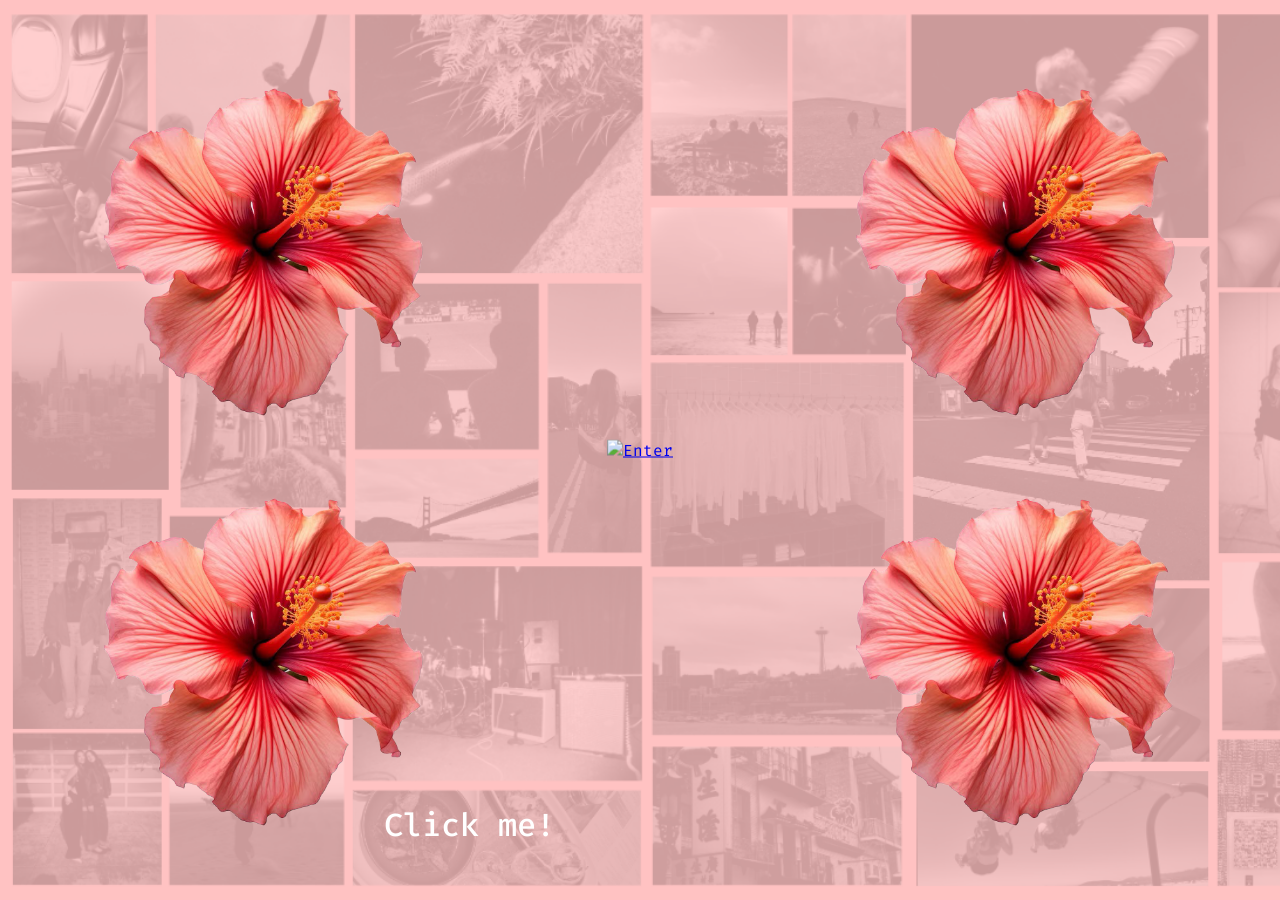
==== index.html @ cc0c0936 "updated root folder" ====
<!doctype html>
<html lang="en">

<head>
    <meta charset="UTF-8">
    <title>Home</title>
    <link rel="stylesheet" href="css/style.css">
</head>

<body>

    <!-- =========================
         ENTER GIF (Main Link)
    ========================== -->
    <a href="thefeed/thefeed.html" id="enter">
        <img src="img/The-FEED.gif" alt="Enter">
    </a>
<h1>
    <a href="thefeed/thefeed.html">Click me!</a>
</h1>


    <!-- =========================
         FLOWER BORDER DECORATION
    ========================== -->

    <!-- Top Left -->
    <img src="img/flower.png" id="f1">

    <!-- Top Right -->
    <img src="img/flower.png" id="f2">

    <!-- Bottom Left -->
    <img src="img/flower.png" id="f3">

    <!-- Bottom Right -->
    <img src="img/flower.png" id="f4">



</body>
</html>
---- css/style.css ----
/* =========================
   GOOGLE FONT
========================= */
@import url('https://fonts.googleapis.com/css2?family=Fira+Code:wght@300..700&display=swap');

/* =========================
   GLOBAL STYLES
========================= */
body {
    background-image: url('../thefeed/img/background.png');
    background-repeat: no-repeat;
    background-attachment: fixed;
    background-size: cover;
    font-family: "Fira Code", monospace;
    display: flex;
    flex-wrap: wrap;        
    justify-content:center;
    gap: 20px; 
}

p a.back-button {
    color: white;
    font-size: 28px;
    text-decoration: none;
}
h1 {
    font-family: "Fira Code", monospace;
    font-weight: 500;
    font-optical-sizing: auto;
    color: white;
    position: absolute;
    top: 87%;
    left: 30%;
}

h1 a {
    color: white;
    text-decoration: none;
}

/* Paragraph text */
p {
    font-family: "Fira Code", monospace;
    font-optical-sizing: auto;
}

/* =========================
   MEDIA (IMAGES + VIDEOS)
========================= */

/* All images */
img {
    object-fit: contain;
    height: auto;
    max-width: 100%;
}

/* Images + videos (shared sizing) */
video {
    width: 300px;
    height: auto;
    object-fit: contain;
}

/* =========================
   LAYOUT ROWS
========================= */
.row1 {
    display: flex;
    flex-wrap: wrap;        
    justify-content: center;
    gap: 20px;  
}

.row {
    display: flex;
    flex-wrap: wrap;
    justify-content: center;
    gap: 20px;
}

/* =========================
   MUSIC SECTION
========================= */
.music {
    margin: 20px;
    display: flex;
    flex-wrap: wrap;        
    justify-content: center;
    gap: 20px; 
}

/* =========================
   FLOWER POSITIONING
========================= */
#f1 { position: absolute; top: 5%; left: 5%; width: 400px; height: auto; }
#f2 { position: absolute; top: 5%; right: 5%; width: 400px; height: auto; }
#f3 { position: absolute; bottom: 5%; left: 5%; width: 400px; height: auto; }
#f4 { position: absolute; bottom: 5%; right: 5%; width: 400px; height: auto; }
#f5 { position: absolute; top: 5%; left: 5%; transform: translateY(-50%); width: 400px; height: auto; }
#f6 { position: absolute; top: 5%; left: 5%; transform: translateX(-50%); width: 400px; height: auto; }
#f7 { position: absolute; bottom: 5%; left: 5%; transform: translateX(-50%); width: 400px; height: auto; }
#f8 { position: absolute; top: 5%; right: 5%; transform: translateY(-50%); width: 400px; height: auto; }
#f9 { position: absolute; top: 5%; left: 5%; transform: translateY(-50%); width: 400px; height: auto; }

/* =========================
   ENTER GIF (INDEX PAGE)
========================= */
#enter {
    position: absolute;
    top: 50%;
    left: 50%;
    transform: translate(-50%, -50%);
}

#enter img {
    width: 700px;
    height: auto;
}

/* =========================
   ABOUT ME SECTION
========================= */
.container {
    display: flex;
    align-items: center;
    gap: 40px;
    max-width: 900px;
    margin: 60px auto;
    font-family: Arial, sans-serif;
}

.profile-image img {
    width: 250px;
    height: auto;
    border-radius: 12px;
}

.text-content {
    flex: 1;
}

.text-content p {
    margin-bottom: 16px;
    line-height: 1.6;
}

/* =========================
   WALLPAPER / LULU SECTION
========================= */
.thefeed {
    display: flex;
    align-items: center;
    gap: 40px;
    max-width: 900px;
    margin: 40px auto;
    font-family: Arial, sans-serif;
}

.feed-image img {
    width: 250px;
    height: auto;
    border-radius: 12px;
}

.feed-text {
    flex: 1;
    line-height: 1.6;
}

/* =========================
   NOTES & FEED SECTIONS (GRID LAYOUT)
========================= */

/* Generic flex container for feeds with text on right */
.thefeed.notes-feed,
.thefeed.instagram-motivation,
.thefeed.design-feed {
    display: flex;
    align-items: flex-start;
    gap: 40px;
    max-width: 900px;
    margin: 40px auto;
    flex-wrap: wrap;
}

/* Gallery container for left-side images */
.feed-gallery {
    display: flex;
    flex-direction: row;
    gap: 16px;
    flex-wrap: wrap;
}

/* Rectangular images (phone screen proportions) */
.feed-gallery img {
    width: 220px;       /* phone screen width */
    height: 400px;      /* phone screen height */
    border-radius: 12px;
    object-fit: cover;  /* fills container while keeping aspect */
    display: block;
}

/* Text block on the right */
.feed-text {
    flex: 1;                /* takes remaining space */
    line-height: 1.6;
}

/* Flush-left text for specific sections */
.feed-text.flush-left {
    text-align: left;
}

/* =========================
   SPECIFIC SECTION CLASSES (optional) for clarity
========================= */

/* Instagram Motivation */
.thefeed.instagram-motivation .feed-gallery img {
    width: 220px;
    height: 400px;
}

/* Design / Funny */
.thefeed.design-feed .feed-gallery img {
    width: 220px;
    height: 400px;
}

/* Notes Section */
.thefeed.notes-feed .feed-gallery img {
    width: 220px;
    height: 400px;
}

/* =========================
   FRIENDS' SPOTIFY GRID 3x3
========================= */
.thefeed.notes-feed:last-of-type .feed-gallery {
    display: grid;
    grid-template-columns: repeat(3, 1fr);
    grid-auto-rows: 400px;
    gap: 16px;
    justify-items: center;
}

.thefeed.notes-feed:last-of-type .feed-gallery .music {
    width: 220px;
    height: 400px;
    margin: 0;
}
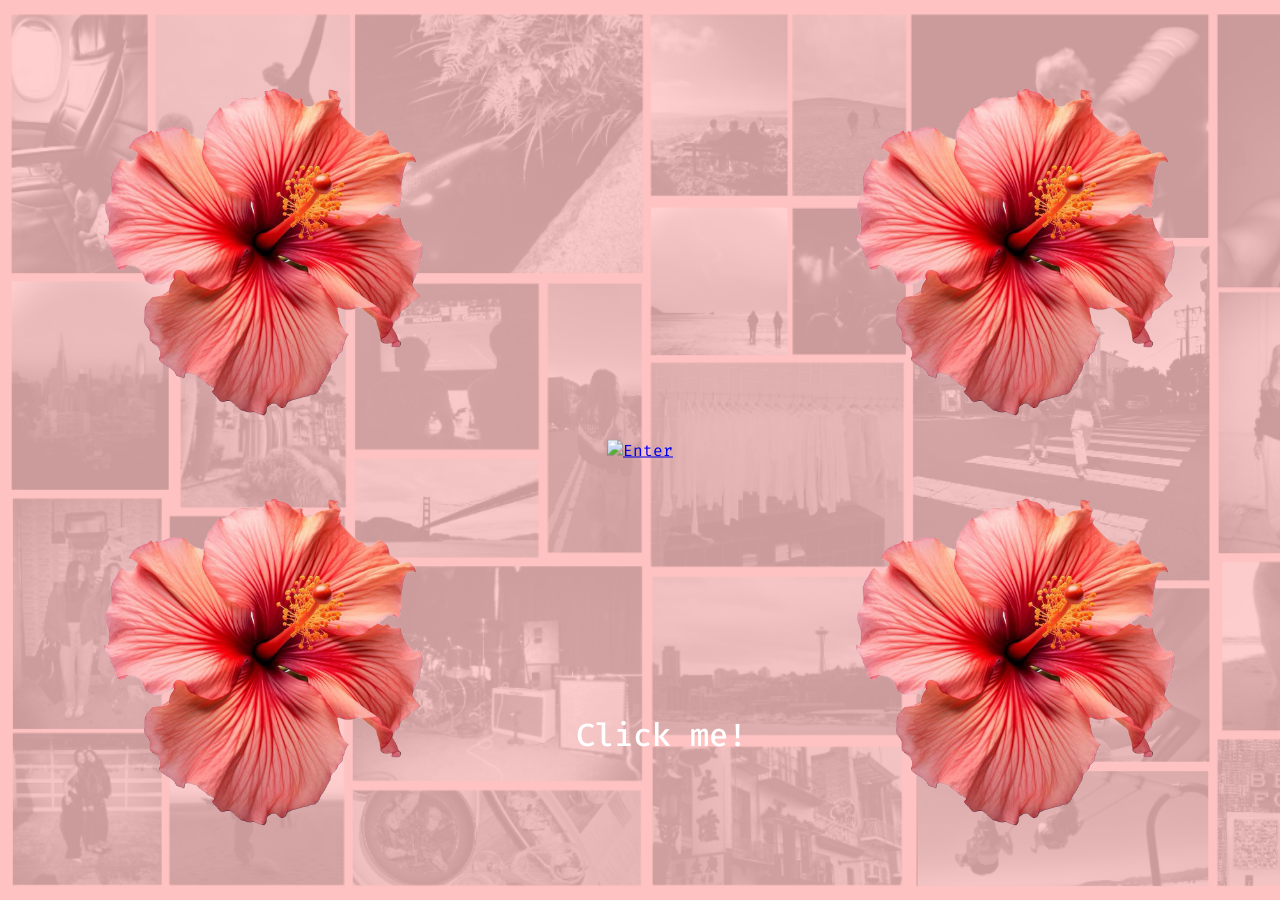
==== commit d47a1f32: "added borders and moved enter text" ====
--- a/index.html
+++ b/index.html
@@ -37,6 +37,5 @@
     <img src="img/flower.png" id="f4">
 
 
-
 </body>
 </html>
--- a/css/style.css
+++ b/css/style.css
@@ -29,8 +29,8 @@
     font-optical-sizing: auto;
     color: white;
     position: absolute;
-    top: 87%;
-    left: 30%;
+    top: 77%;
+    left: 45%;
 }
 
 h1 a {
@@ -88,6 +88,7 @@
     flex-wrap: wrap;        
     justify-content: center;
     gap: 20px; 
+    
 }
 
 /* =========================
@@ -166,6 +167,9 @@
 .feed-text {
     flex: 1;
     line-height: 1.6;
+    border-radius: 15px;
+    padding: 3%;
+    background-color: white;
 }
 
 /* =========================
@@ -182,6 +186,7 @@
     max-width: 900px;
     margin: 40px auto;
     flex-wrap: wrap;
+   
 }
 
 /* Gallery container for left-side images */
@@ -243,10 +248,20 @@
     grid-auto-rows: 400px;
     gap: 16px;
     justify-items: center;
+    background-image: rgb(208, 95, 95);
+    border-radius: 15px;
+    padding: 3%;
 }
 
 .thefeed.notes-feed:last-of-type .feed-gallery .music {
     width: 220px;
-    height: 400px;
+    height: 400x;
     margin: 0;
+      
+
+}
+
+.thefeed.notes-feed:last-of-type .feed-gallery .music img{
+    max-width: 100%;
+    height: auto;
 }
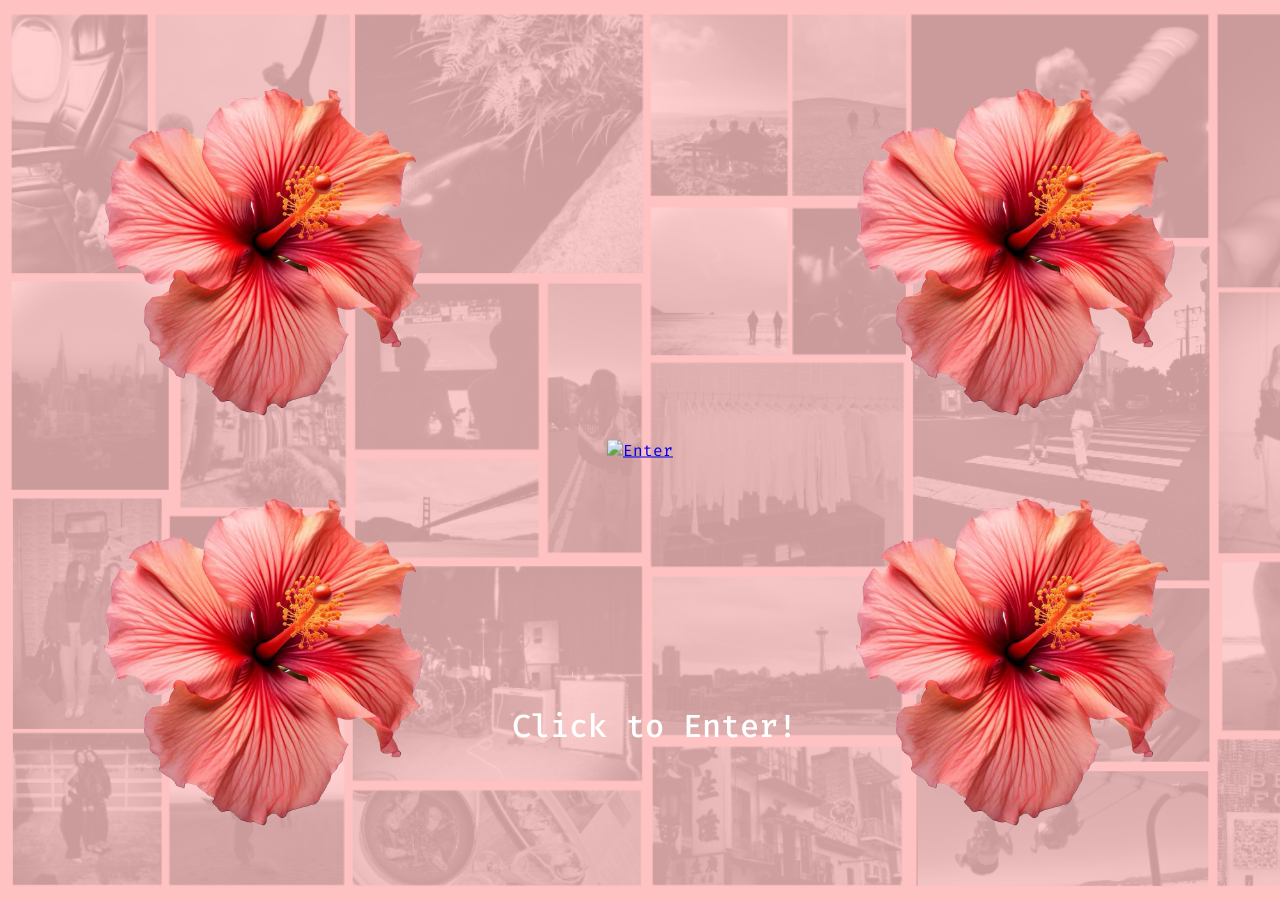
==== commit 5b3640fa: "Update push to main" ====
--- a/index.html
+++ b/index.html
@@ -16,7 +16,7 @@
         <img src="img/The-FEED.gif" alt="Enter">
     </a>
 <h1>
-    <a href="thefeed/thefeed.html">Click me!</a>
+    <a href="thefeed/thefeed.html">Click to Enter!</a>
 </h1>
 
 
--- a/css/style.css
+++ b/css/style.css
@@ -29,8 +29,8 @@
     font-optical-sizing: auto;
     color: white;
     position: absolute;
-    top: 77%;
-    left: 45%;
+    top: 76%;
+    left: 40%;
 }
 
 h1 a {
@@ -248,7 +248,7 @@
     grid-auto-rows: 400px;
     gap: 16px;
     justify-items: center;
-    background-image: rgb(208, 95, 95);
+    background: rgb(208, 95, 95);
     border-radius: 15px;
     padding: 3%;
 }
